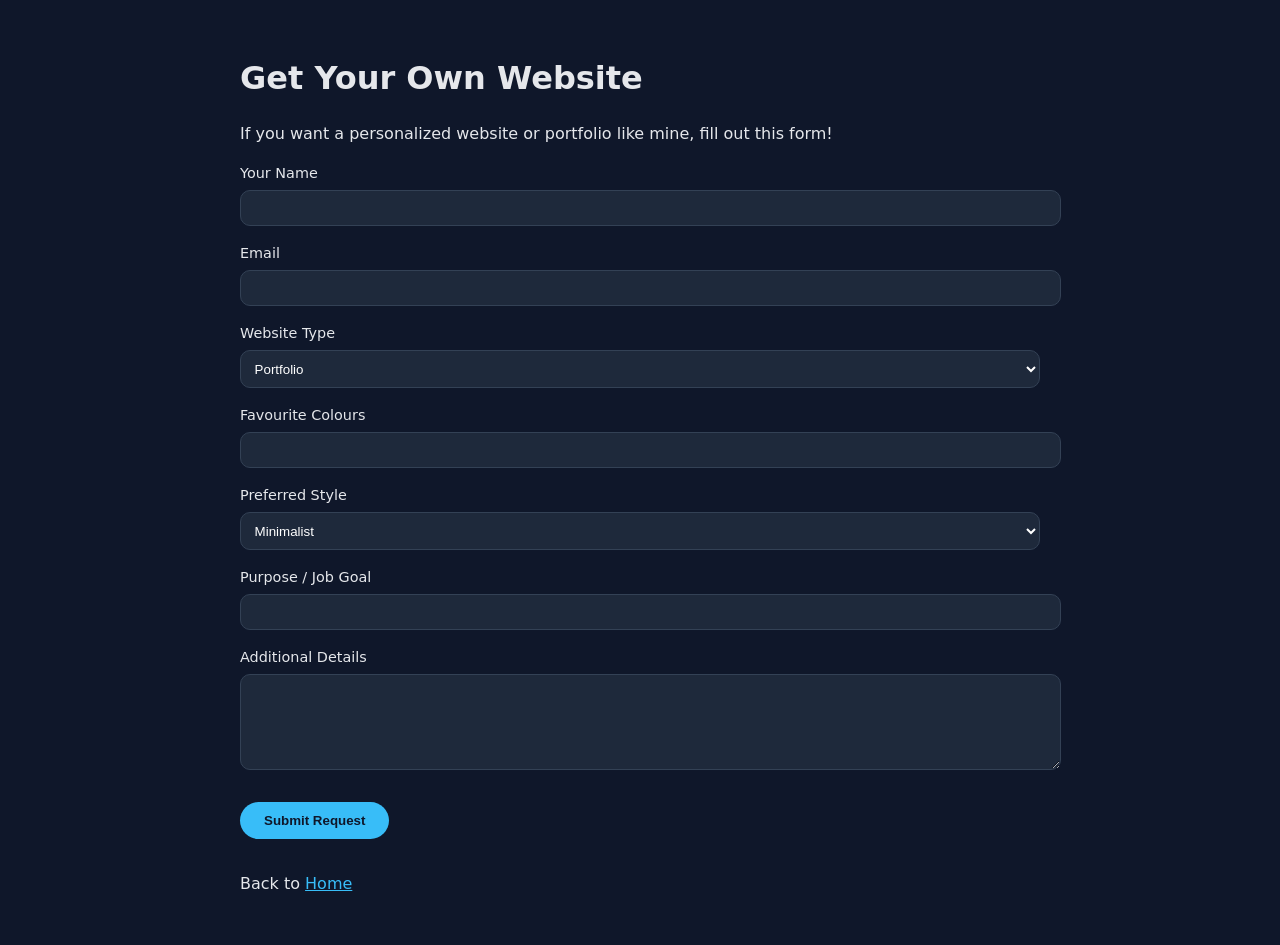
==== website-request.html @ b0265bcb "Add files via upload" ====
<!DOCTYPE html>
<html lang="en">
<head>
<meta charset="UTF-8" />
<title>Get Your Own Website | Phuong Tran</title>
<meta name="viewport" content="width=device-width, initial-scale=1" />
<style>
body {background:#0f172a;color:#e5e7eb;font-family:system-ui;line-height:1.6;margin:0;padding:2rem;}
.container{max-width:800px;margin:auto;}
h1{font-size:2rem;margin-bottom:1rem;}
label{display:block;margin-top:1rem;font-size:0.9rem;}
input,select,textarea{width:100%;padding:0.6rem;border-radius:10px;border:1px solid #334155;background:#1e293b;color:white;margin-top:0.3rem;}
button{margin-top:1.5rem;padding:0.7rem 1.5rem;border-radius:999px;border:none;background:#38bdf8;color:#0f172a;font-weight:600;cursor:pointer;}
a{color:#38bdf8;}
</style>
</head>
<body>
<div class="container">
<h1>Get Your Own Website</h1>
<p>If you want a personalized website or portfolio like mine, fill out this form!</p>

<form>
<label>Your Name</label>
<input type="text" />

<label>Email</label>
<input type="email" />

<label>Website Type</label>
<select>
<option>Portfolio</option>
<option>Personal Brand</option>
<option>Resume Website</option>
</select>

<label>Favourite Colours</label>
<input type="text" />

<label>Preferred Style</label>
<select>
<option>Minimalist</option>
<option>Modern Corporate</option>
<option>Aesthetic</option>
<option>Cyber/Futuristic</option>
</select>

<label>Purpose / Job Goal</label>
<input type="text" />

<label>Additional Details</label>
<textarea rows="5"></textarea>

<button type="submit">Submit Request</button>
</form>

<p style="margin-top:2rem;">Back to <a href="index.html">Home</a></p>
</div>
</body>
</html>
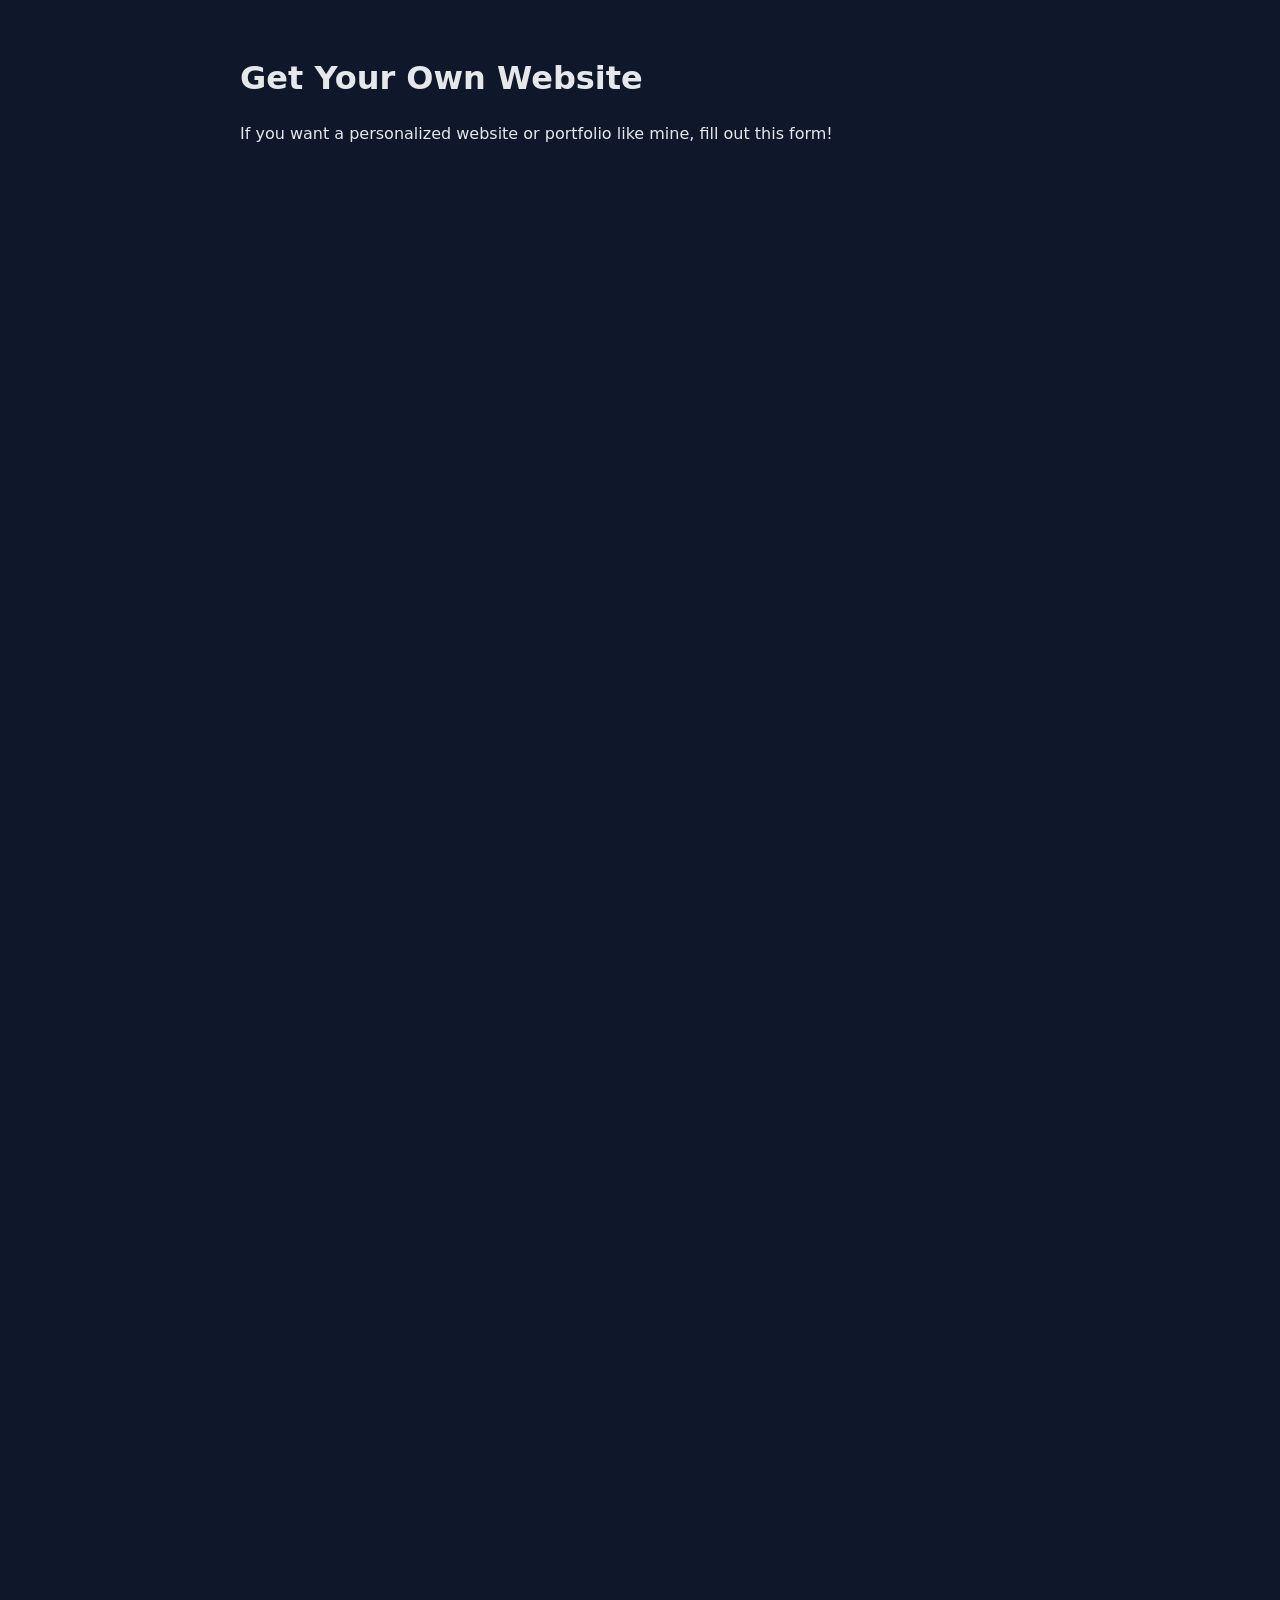
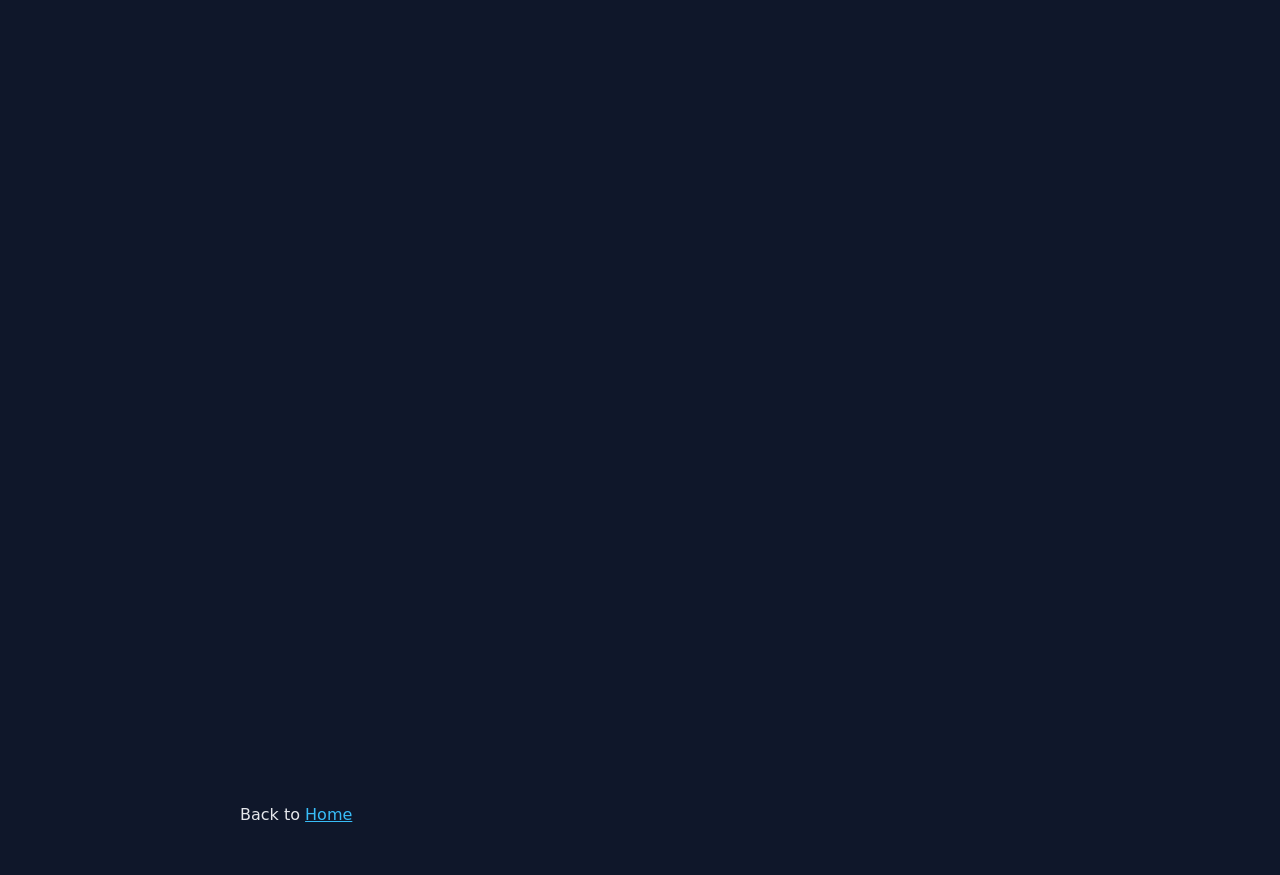
==== commit 5dc5eac1: "Update website-request.html" ====
--- a/website-request.html
+++ b/website-request.html
@@ -19,39 +19,12 @@
 <h1>Get Your Own Website</h1>
 <p>If you want a personalized website or portfolio like mine, fill out this form!</p>
 
-<form>
-<label>Your Name</label>
-<input type="text" />
+<!-- GOOGLE FORM EMBED -->
+<iframe src="https://docs.google.com/forms/d/e/1FAIpQLSdlZrhVDjRuqvfZaVyfmXZ3TkMkkgAixMx5OD3b2VWP_27bwg/viewform?embedded=true"
+width="100%" height="3800" frameborder="0" marginheight="0" marginwidth="0">
+Loading…
+</iframe>
 
-<label>Email</label>
-<input type="email" />
-
-<label>Website Type</label>
-<select>
-<option>Portfolio</option>
-<option>Personal Brand</option>
-<option>Resume Website</option>
-</select>
-
-<label>Favourite Colours</label>
-<input type="text" />
-
-<label>Preferred Style</label>
-<select>
-<option>Minimalist</option>
-<option>Modern Corporate</option>
-<option>Aesthetic</option>
-<option>Cyber/Futuristic</option>
-</select>
-
-<label>Purpose / Job Goal</label>
-<input type="text" />
-
-<label>Additional Details</label>
-<textarea rows="5"></textarea>
-
-<button type="submit">Submit Request</button>
-</form>
 
 <p style="margin-top:2rem;">Back to <a href="index.html">Home</a></p>
 </div>
